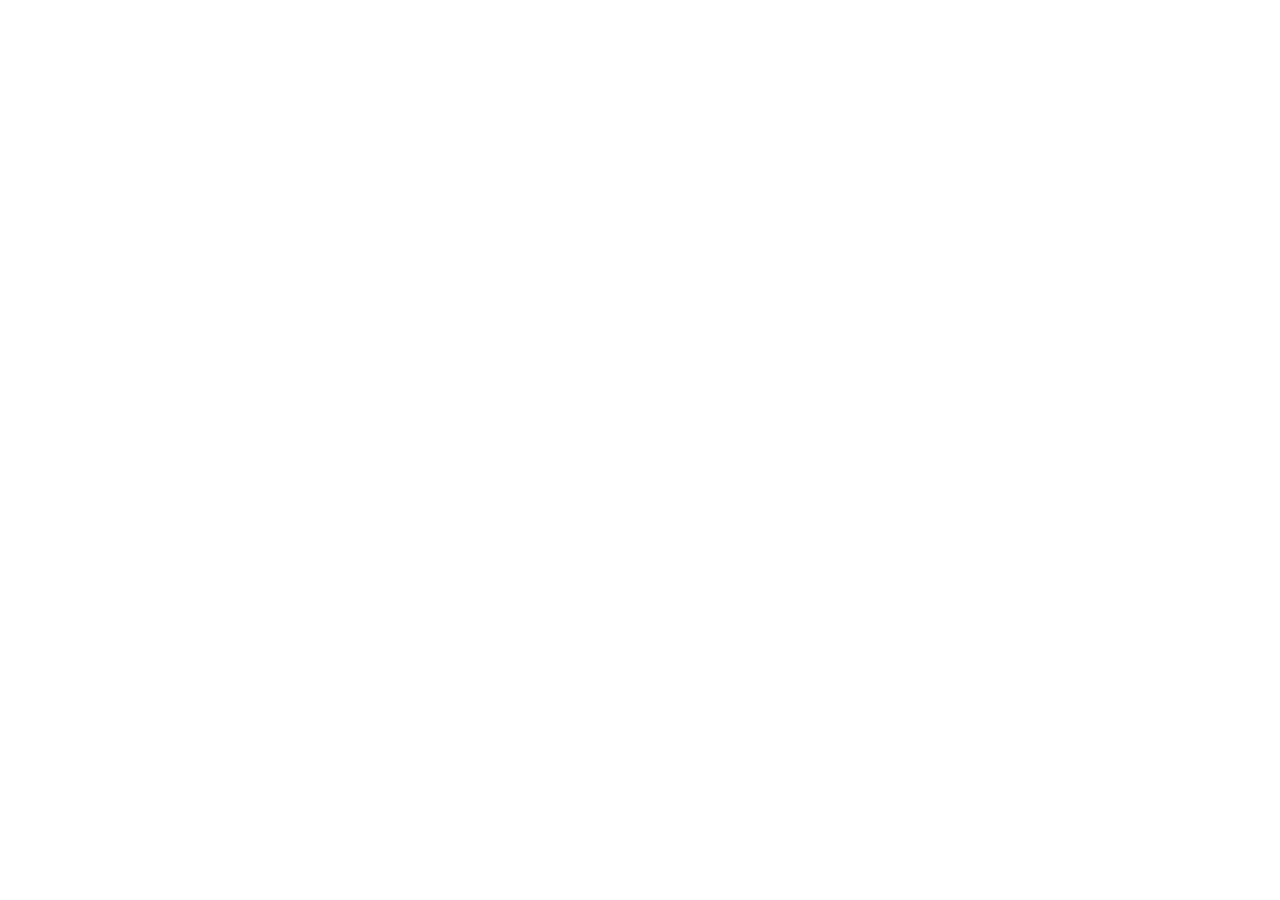
==== index.html @ a654cc59 "initial commit" ====
<!doctype html>
<html lang="en">
  <head>
    <meta charset="UTF-8" />
    <meta name="viewport" content="width=device-width, initial-scale=1.0" />
    <title>Antonio Ibarra</title>
  </head>
  <body></body>
</html>
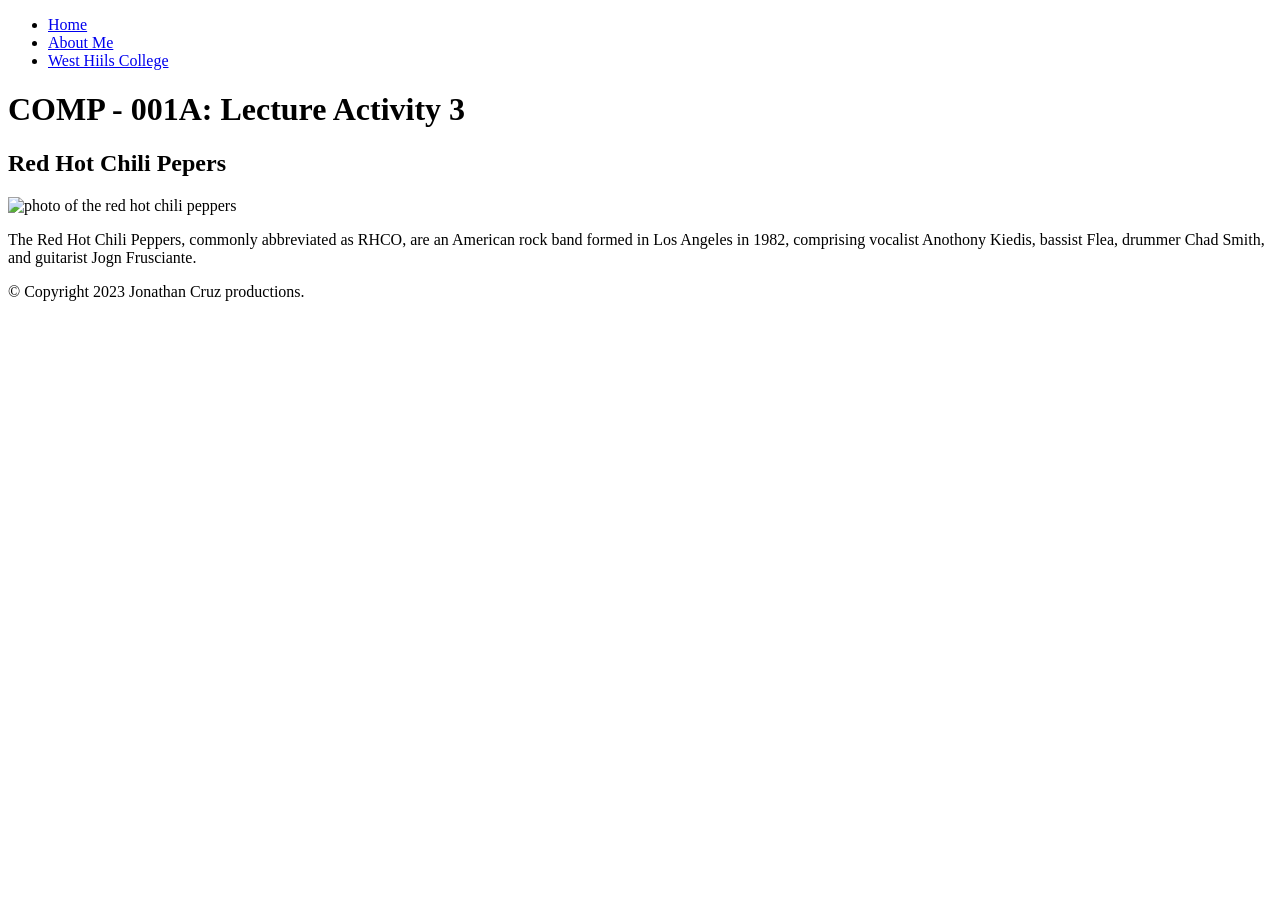
==== commit 84efd241: "initial commit" ====
--- a/index.html
+++ b/index.html
@@ -4,6 +4,50 @@
     <meta charset="UTF-8" />
     <meta name="viewport" content="width=device-width, initial-scale=1.0" />
     <title>Antonio Ibarra</title>
+    <!-- This Line adds a shortcut icon -->
+    <link rel="shortcut icon" href="favicon.ico" />
   </head>
-  <body></body>
+  <body>
+    <header>
+      <!-- header content typically goes here -->
+      <nav>
+        <!-- unordered list with 3 items -->
+        <ul>
+          <li><a href="index.html" target="_self">Home</a></li>
+          <li><a href="about.html" target="_self">About Me</a></li>
+          <li>
+            <a href="https://westhillscollege.com" target="_black"
+              >West Hiils College</a
+            >
+          </li>
+        </ul>
+      </nav>
+      <h1>COMP - 001A: Lecture Activity 3</h1>
+    </header>
+    <main>
+      <!-- main content typically goes here -->
+      <section id="photos">
+        <!-- example of a single div set -->
+        <div>
+          <h2>Red Hot Chili Pepers</h2>
+          <img
+            src="images/image1.jpg"
+            alt="photo of the red hot chili peppers"
+          />
+          <p>
+            The Red Hot Chili Peppers, commonly abbreviated as RHCO, are an
+            American rock band formed in Los Angeles in 1982, comprising
+            vocalist Anothony Kiedis, bassist Flea, drummer Chad Smith, and
+            guitarist Jogn Frusciante.
+          </p>
+        </div>
+        <div></div>
+        <div></div>
+        <div></div>
+      </section>
+    </main>
+    <footer>
+      <p>&copy; Copyright 2023 Jonathan Cruz productions.</p>
+    </footer>
+  </body>
 </html>
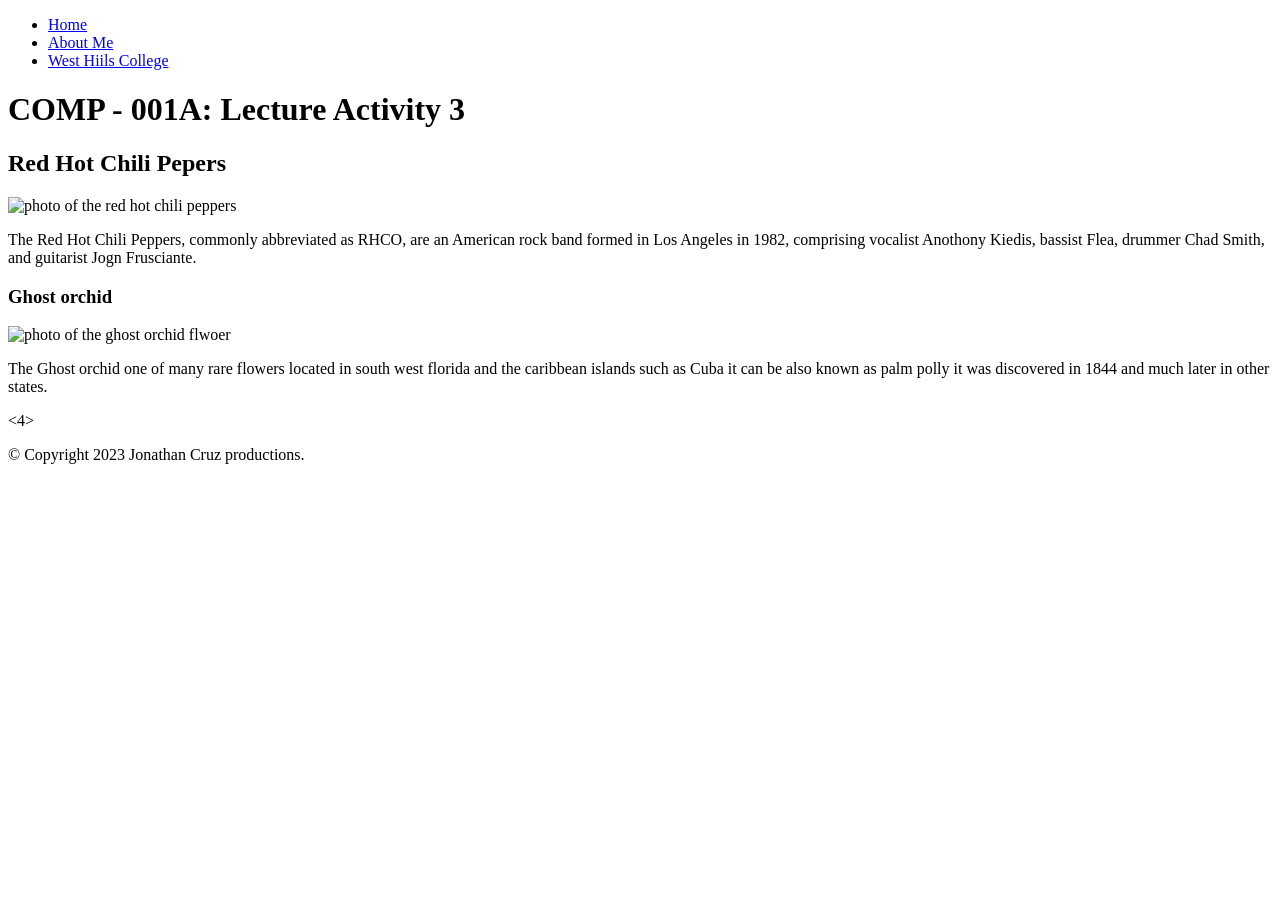
==== commit 031274c6: "initial commit" ====
--- a/index.html
+++ b/index.html
@@ -6,6 +6,7 @@
     <title>Antonio Ibarra</title>
     <!-- This Line adds a shortcut icon -->
     <link rel="shortcut icon" href="favicon.ico" />
+    <link rel="shortcut icon" href="index.css" />
   </head>
   <body>
     <header>
@@ -41,8 +42,18 @@
             guitarist Jogn Frusciante.
           </p>
         </div>
-        <div></div>
-        <div></div>
+        <div>
+          <h3>Ghost orchid</h3>
+          <img src="image/image2.jpg" alt="photo of the ghost orchid flwoer" />
+          <p>
+            The Ghost orchid one of many rare flowers located in south west florida
+            and the caribbean islands such as Cuba it can be also known as 
+            palm polly it was discovered in 1844 and much later in other states.
+          </p>
+        </div>
+        <div>
+          <4></4>
+        </div>
         <div></div>
       </section>
     </main>
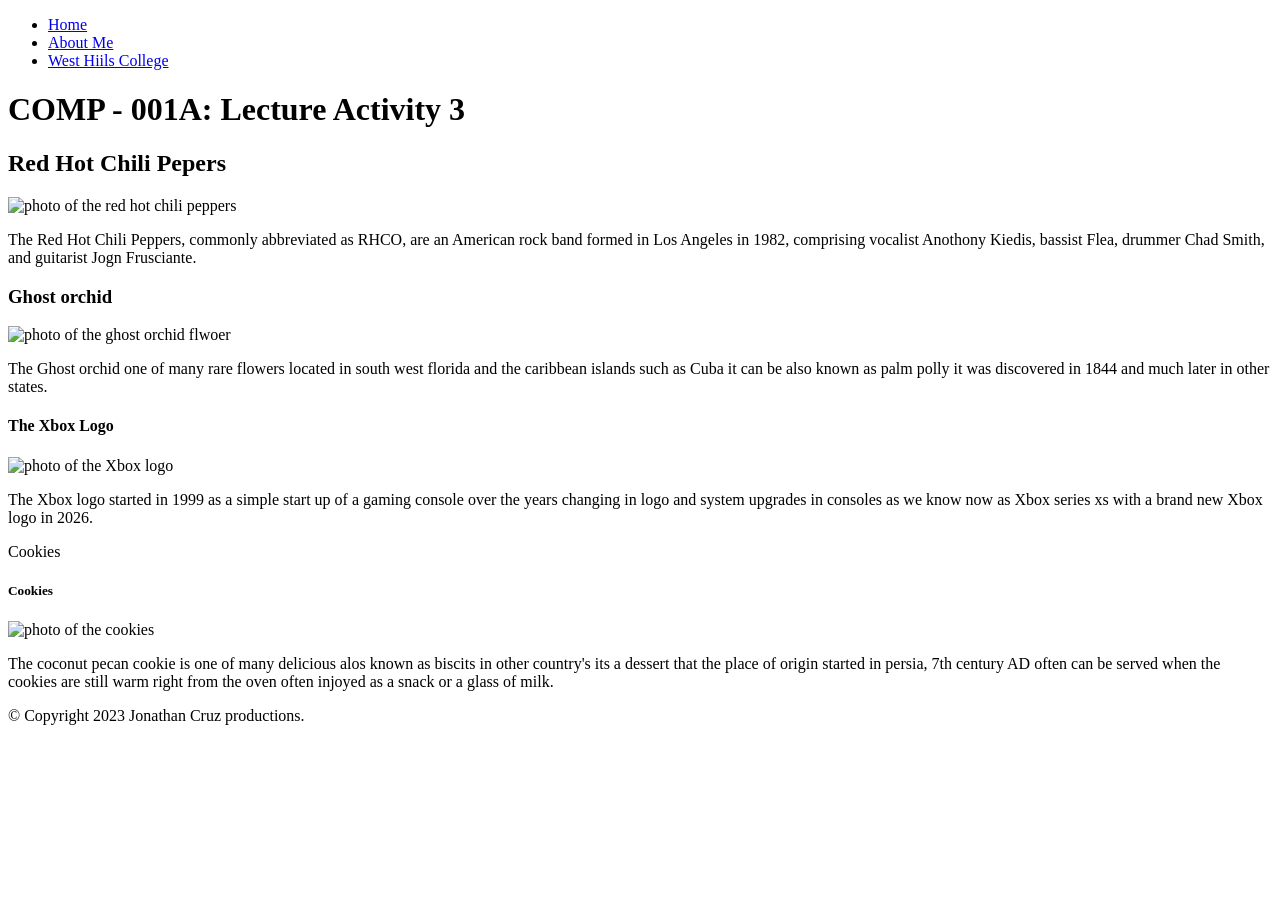
==== commit a61d274d: "initial commit" ====
--- a/index.html
+++ b/index.html
@@ -6,7 +6,7 @@
     <title>Antonio Ibarra</title>
     <!-- This Line adds a shortcut icon -->
     <link rel="shortcut icon" href="favicon.ico" />
-    <link rel="shortcut icon" href="index.css" />
+    <link rel="stylesheet" href="index.css" />
   </head>
   <body>
     <header>
@@ -46,15 +46,32 @@
           <h3>Ghost orchid</h3>
           <img src="image/image2.jpg" alt="photo of the ghost orchid flwoer" />
           <p>
-            The Ghost orchid one of many rare flowers located in south west florida
-            and the caribbean islands such as Cuba it can be also known as 
-            palm polly it was discovered in 1844 and much later in other states.
+            The Ghost orchid one of many rare flowers located in south west
+            florida and the caribbean islands such as Cuba it can be also known
+            as palm polly it was discovered in 1844 and much later in other
+            states.
           </p>
         </div>
         <div>
-          <4></4>
+          <h4>The Xbox Logo</h4>
+          <img src="image/image3.jpg" alt="photo of the Xbox logo" />
+          <p>
+            The Xbox logo started in 1999 as a simple start up of a gaming
+            console over the years changing in logo and system upgrades in
+            consoles as we know now as Xbox series xs with a brand new Xbox logo
+            in 2026.
+          </p>
         </div>
-        <div></div>
+        <div>Cookies</div>
+        <h5>Cookies</h5>
+        <img src="image/image4.jpg" alt="photo of the cookies" />
+        <p>
+          The coconut pecan cookie is one of many delicious alos known as
+          biscits in other country's its a dessert that the place of origin
+          started in persia, 7th century AD often can be served when the cookies
+          are still warm right from the oven often injoyed as a snack or a glass
+          of milk.
+        </p>
       </section>
     </main>
     <footer>
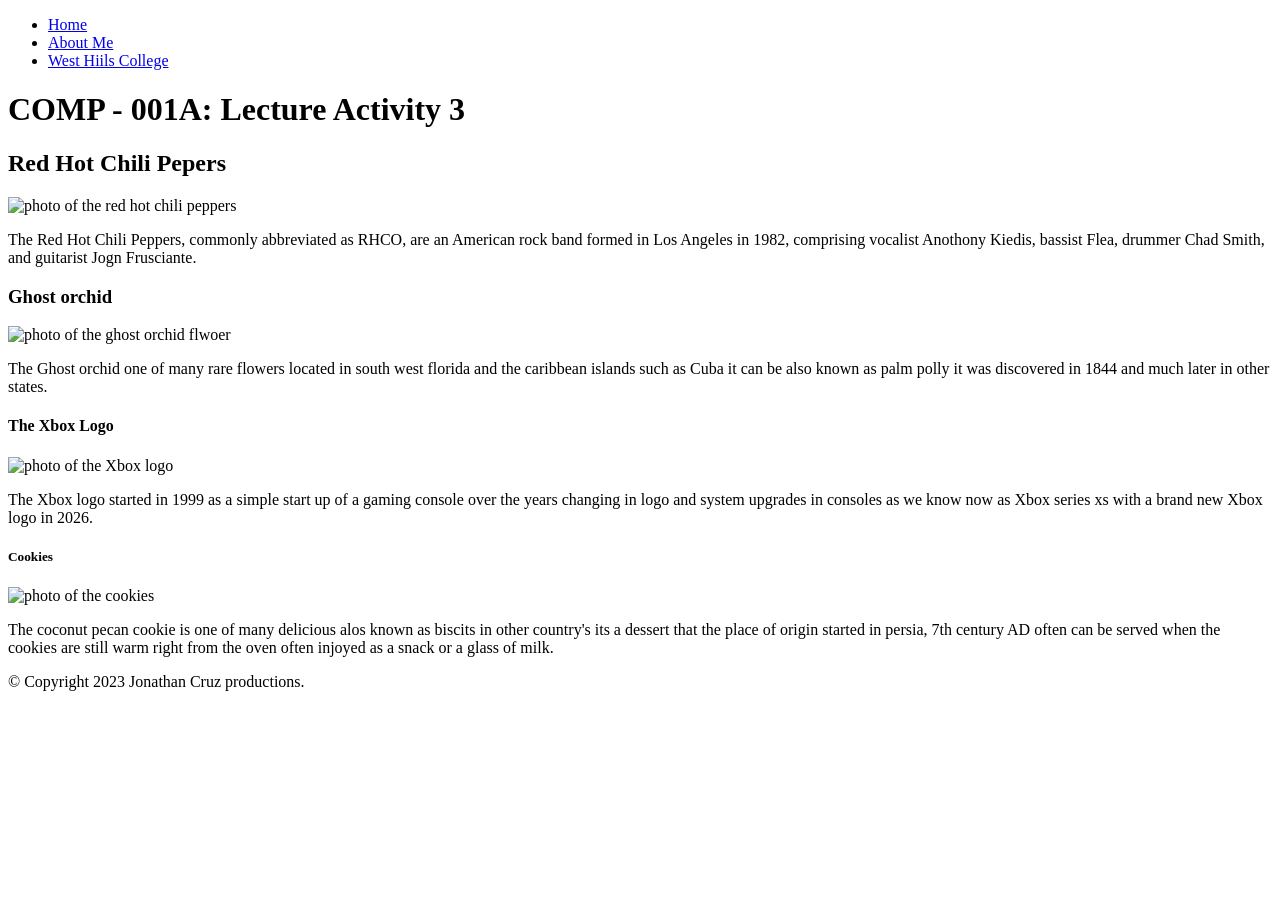
==== commit 966338ae: "initial commit" ====
--- a/index.html
+++ b/index.html
@@ -1,18 +1,19 @@
 <!doctype html>
+<!-- This part of the code is to show how to use the elemnets and what goes inside correctly. -->
 <html lang="en">
   <head>
     <meta charset="UTF-8" />
     <meta name="viewport" content="width=device-width, initial-scale=1.0" />
     <title>Antonio Ibarra</title>
-    <!-- This Line adds a shortcut icon -->
+    <!-- I will use links so that you can see my css code and my index code when clicking on the link. -->
     <link rel="shortcut icon" href="favicon.ico" />
     <link rel="stylesheet" href="index.css" />
   </head>
   <body>
     <header>
-      <!-- header content typically goes here -->
+      <!-- In the header content I will show what codes go inside. -->
       <nav>
-        <!-- unordered list with 3 items -->
+        <!-- I will show you the list of the names. -->
         <ul>
           <li><a href="index.html" target="_self">Home</a></li>
           <li><a href="about.html" target="_self">About Me</a></li>
@@ -62,16 +63,17 @@
             in 2026.
           </p>
         </div>
-        <div>Cookies</div>
-        <h5>Cookies</h5>
-        <img src="image/image4.jpg" alt="photo of the cookies" />
-        <p>
-          The coconut pecan cookie is one of many delicious alos known as
-          biscits in other country's its a dessert that the place of origin
-          started in persia, 7th century AD often can be served when the cookies
-          are still warm right from the oven often injoyed as a snack or a glass
-          of milk.
-        </p>
+        <div>
+          <h5>Cookies</h5>
+          <img src="image/image4.jpg" alt="photo of the cookies" />
+          <p>
+            The coconut pecan cookie is one of many delicious alos known as
+            biscits in other country's its a dessert that the place of origin
+            started in persia, 7th century AD often can be served when the
+            cookies are still warm right from the oven often injoyed as a snack
+            or a glass of milk.
+          </p>
+        </div>
       </section>
     </main>
     <footer>
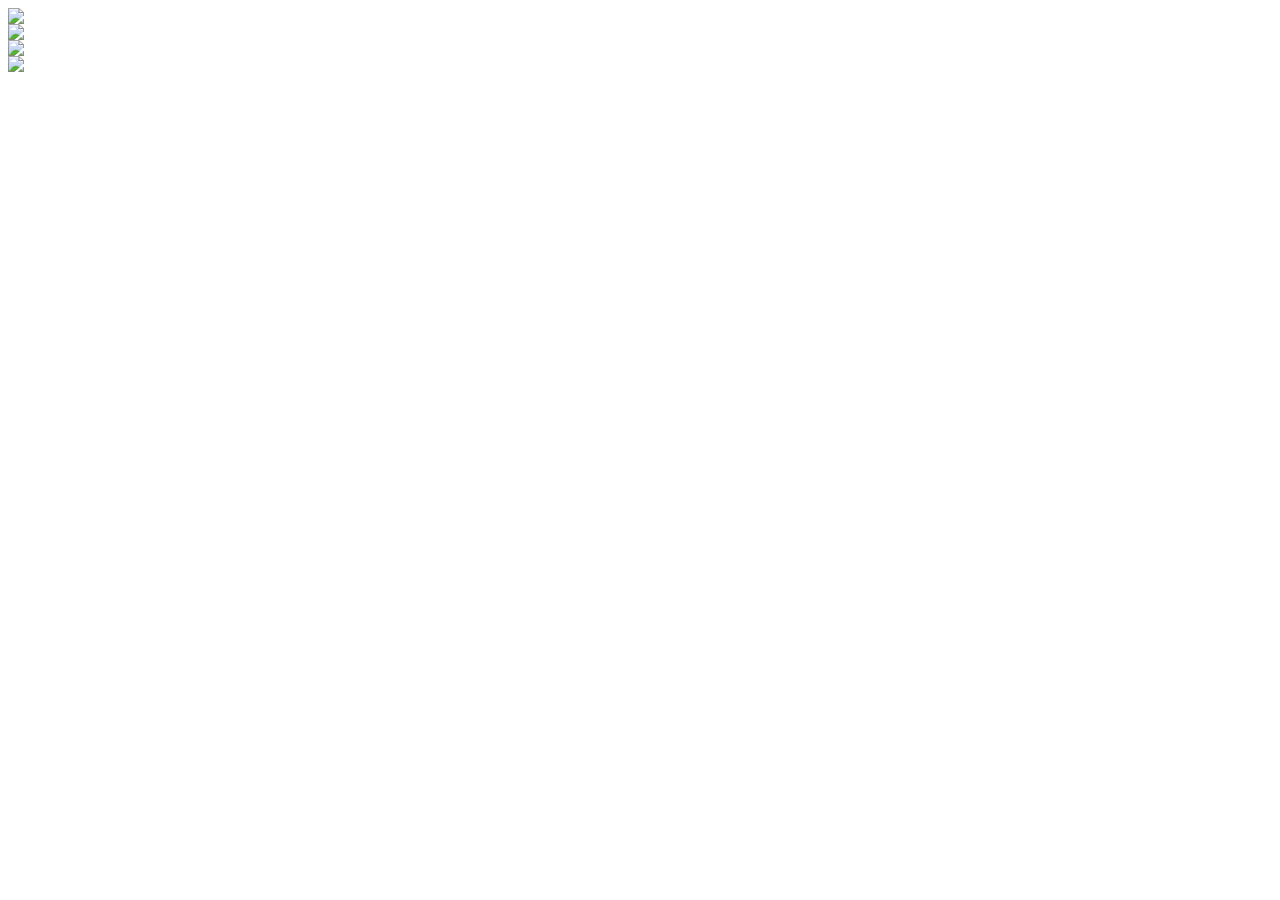
==== commit fb810f85: "initial commit" ====
--- a/index.html
+++ b/index.html
@@ -18,7 +18,7 @@
           <li><a href="index.html" target="_self">Home</a></li>
           <li><a href="about.html" target="_self">About Me</a></li>
           <li>
-            <a href="https://westhillscollege.com" target="_black"
+            <a href="https://westhillscollege.com" target="_blank"
               >West Hiils College</a
             >
           </li>
@@ -27,9 +27,9 @@
       <h1>COMP - 001A: Lecture Activity 3</h1>
     </header>
     <main>
-      <!-- main content typically goes here -->
+      <!-- main content typically goes here like a photo. -->
       <section id="photos">
-        <!-- example of a single div set -->
+        <!-- example of a single div set and what goes insidel like a h2 and the image followed by a paragragh.-->
         <div>
           <h2>Red Hot Chili Pepers</h2>
           <img
@@ -43,6 +43,7 @@
             guitarist Jogn Frusciante.
           </p>
         </div>
+        <!-- what goea inside the second div is h3 and a image followed by a paragragh. -->
         <div>
           <h3>Ghost orchid</h3>
           <img src="image/image2.jpg" alt="photo of the ghost orchid flwoer" />
@@ -53,6 +54,7 @@
             states.
           </p>
         </div>
+        <!-- what goes in the third div is h4 and a image followed by a paragragh. -->
         <div>
           <h4>The Xbox Logo</h4>
           <img src="image/image3.jpg" alt="photo of the Xbox logo" />
@@ -64,6 +66,7 @@
           </p>
         </div>
         <div>
+          <!-- what goes in the fifth div is h5 and a image followed by a paragragh. -->
           <h5>Cookies</h5>
           <img src="image/image4.jpg" alt="photo of the cookies" />
           <p>
@@ -77,6 +80,7 @@
       </section>
     </main>
     <footer>
+      <!--In the footer will belong a p and the copy rigth of jonathan cruz produtions -->
       <p>&copy; Copyright 2023 Jonathan Cruz productions.</p>
     </footer>
   </body>
--- a/index.css
+++ b/index.css
@@ -0,0 +1,85 @@
+html {
+  color: black;
+}
+head {
+  color: black;
+}
+meta {
+  color: black;
+  font-size: 0px;
+}
+title {
+  color: black;
+  font-size: 0px;
+}
+link {
+  color: black;
+  font-size: 0px;
+}
+body {
+  color: black;
+  font-size: 0px;
+}
+header {
+  color: black;
+  font-size: 0px;
+}
+nav {
+  color: black;
+  font-size: 0px;
+}
+ul {
+  color: black;
+  font-size: 0px;
+}
+li {
+  color: black;
+  font-size: 0px;
+}
+a {
+  color: black;
+  font-size: 0;
+}
+h1 {
+  color: black;
+  font-size: 0px;
+}
+h2 {
+  color: black;
+  font-size: 0px;
+}
+h3 {
+  color: black;
+  font-size: 0px;
+}
+h4 {
+  color: black;
+  font-size: 0px;
+}
+h5 {
+  color: black;
+  font-size: 0px;
+}
+main {
+  color: black;
+  font-size: 0px;
+}
+section {
+  color: black;
+  font-size: 0px;
+}
+div {
+  color: black;
+  font-size: 0px;
+}
+img {
+  font-size: 0px;
+}
+p {
+  color: black;
+  font-size: 0px;
+}
+footer {
+  color: black;
+  font-size: 0px;
+}
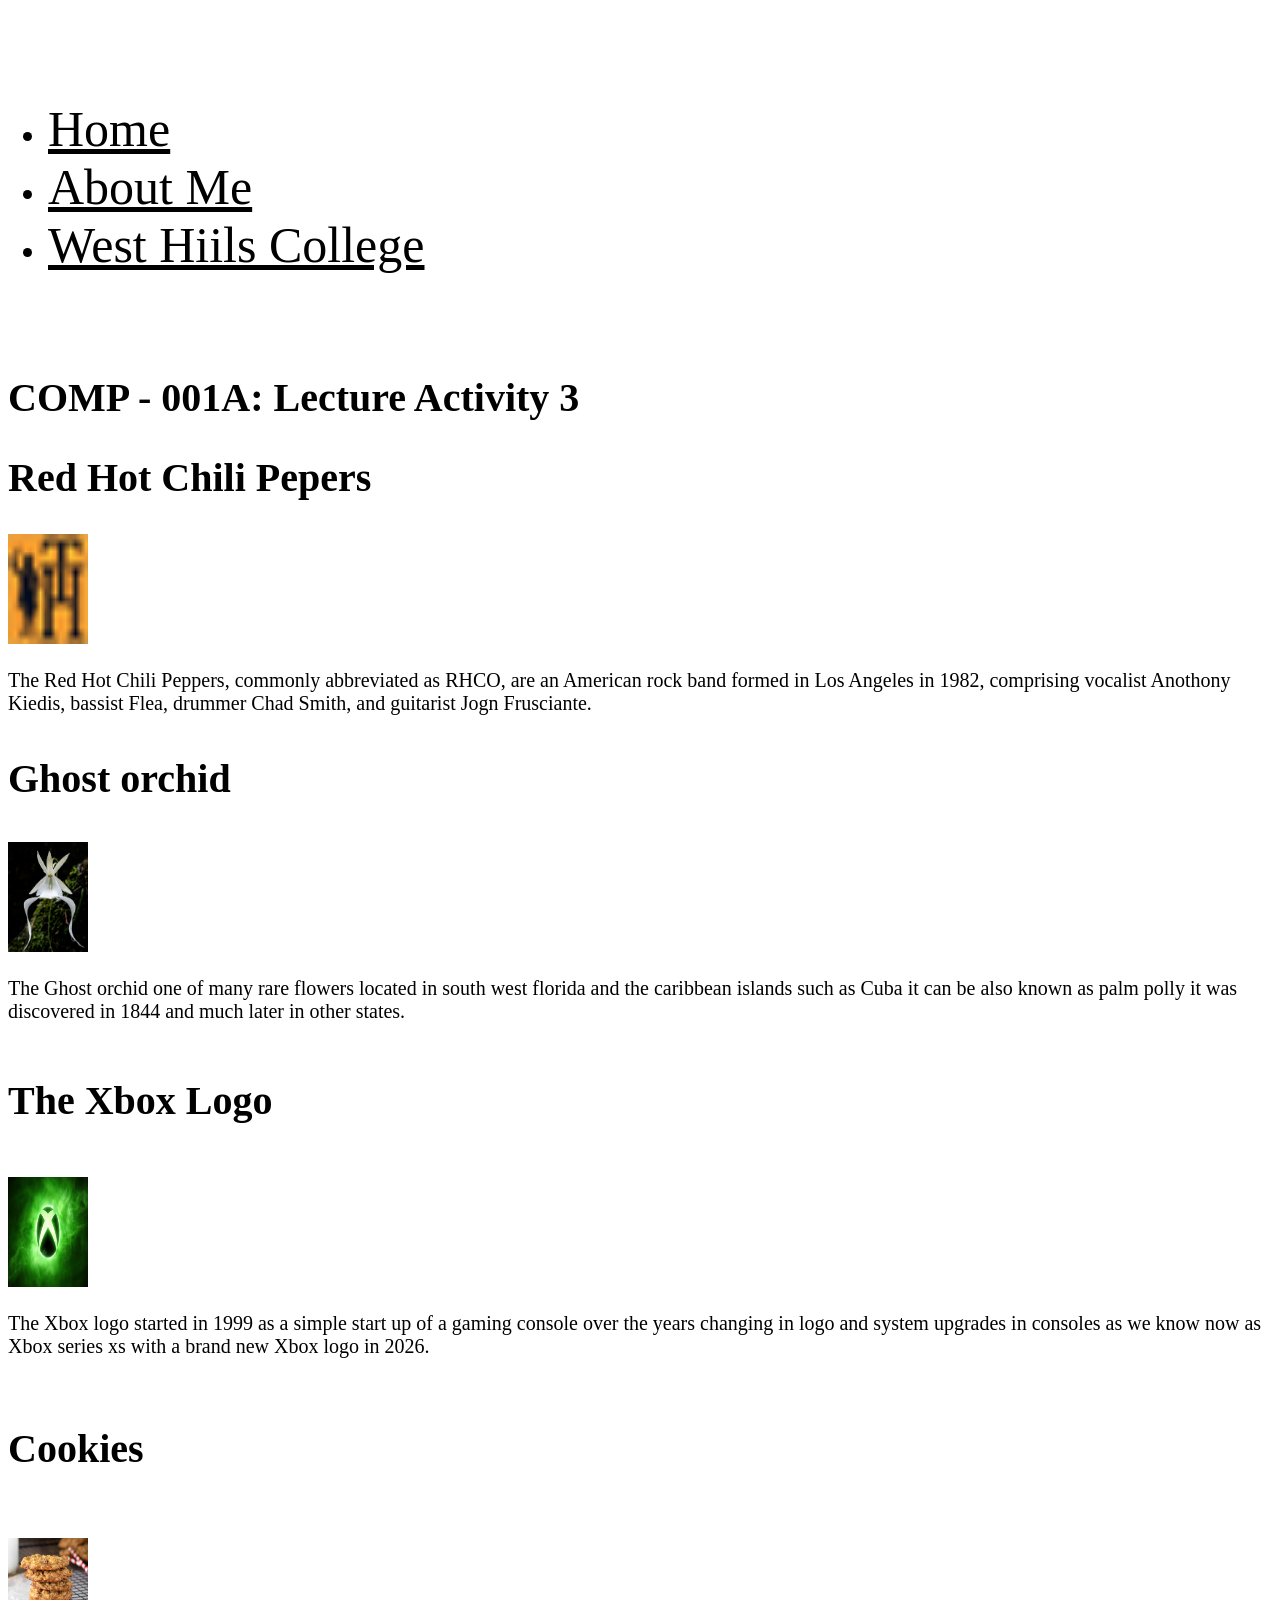
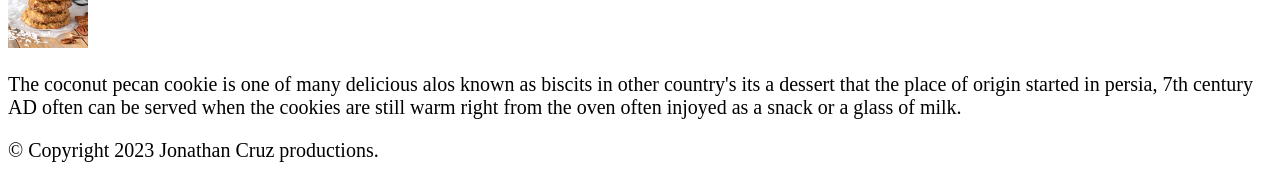
==== commit 13b1406d: "intial commit index.html and index.css" ====
--- a/index.html
+++ b/index.html
@@ -33,8 +33,8 @@
         <div>
           <h2>Red Hot Chili Pepers</h2>
           <img
-            src="images/image1.jpg"
-            alt="photo of the red hot chili peppers"
+            src="favicon.ico/favicon.jpg"
+            alt="Photo of the red hot chili peppers"
           />
           <p>
             The Red Hot Chili Peppers, commonly abbreviated as RHCO, are an
@@ -46,7 +46,10 @@
         <!-- what goea inside the second div is h3 and a image followed by a paragragh. -->
         <div>
           <h3>Ghost orchid</h3>
-          <img src="image/image2.jpg" alt="photo of the ghost orchid flwoer" />
+          <img
+            src="favicon.ico/ghostorchid.jpg"
+            alt="Photo of the ghost orchid flower"
+          />
           <p>
             The Ghost orchid one of many rare flowers located in south west
             florida and the caribbean islands such as Cuba it can be also known
@@ -57,7 +60,7 @@
         <!-- what goes in the third div is h4 and a image followed by a paragragh. -->
         <div>
           <h4>The Xbox Logo</h4>
-          <img src="image/image3.jpg" alt="photo of the Xbox logo" />
+          <img src="favicon.ico/xbox.jpg" alt="Photo of the Xbox logo" />
           <p>
             The Xbox logo started in 1999 as a simple start up of a gaming
             console over the years changing in logo and system upgrades in
@@ -68,7 +71,7 @@
         <div>
           <!-- what goes in the fifth div is h5 and a image followed by a paragragh. -->
           <h5>Cookies</h5>
-          <img src="image/image4.jpg" alt="photo of the cookies" />
+          <img src="favicon.ico/cookies.jpg" alt="Photo of the cookies" />
           <p>
             The coconut pecan cookie is one of many delicious alos known as
             biscits in other country's its a dessert that the place of origin
--- a/index.css
+++ b/index.css
@@ -1,85 +1,105 @@
+/* html color is black */
 html {
   color: black;
 }
+/* My head will contain black as color and the font-size will be 100px. */
 head {
   color: black;
+  font-size: 100px;
 }
+/* My meta color will be black and the font-size will be 60px. */
 meta {
   color: black;
-  font-size: 0px;
+  font-size: 60px;
 }
+/* My title will black in color and the font-size will be 60px. */
 title {
   color: black;
-  font-size: 0px;
+  font-size: 60px;
 }
+/* My link will be black in color. */
 link {
   color: black;
-  font-size: 0px;
 }
+/* The body will be black in color. */
 body {
   color: black;
-  font-size: 0px;
 }
+/* The header will be black in color and the font-size will be 100px to make it bigger for visible eye site. */
 header {
   color: black;
-  font-size: 0px;
+  font-size: 100px;
 }
+/* My nav will be black in color. */
 nav {
   color: black;
-  font-size: 0px;
 }
+/* My ul will be have black in color. */
 ul {
   color: black;
-  font-size: 0px;
 }
 li {
+  /* My li will have black in color and the font-size will be 30px making the dots visible. */
   color: black;
-  font-size: 0px;
+  font-size: 30px;
 }
+/* My a will have black in color and my font-size will be 50px maing visible for eye-sight. */
 a {
   color: black;
-  font-size: 0;
+  font-size: 50px;
 }
+/* My h1 will be black in color and the font-size will be 40px to make it bigger for visible eye-sight. */
 h1 {
   color: black;
-  font-size: 0px;
+  font-size: 40px;
 }
 h2 {
+  /* My h2 will be black in color and the font-size will be 40px to make it bigger for visible eye-sight. */
   color: black;
-  font-size: 0px;
-}
+  font-size: 40px;
+} /* My h3 will be black in color and the font-size will be 40px to make it bigger for visible eye-sight.*/
 h3 {
   color: black;
-  font-size: 0px;
+  font-size: 40px;
 }
+/* My h4 will be black in color and the font-size will be 40px to make it bigger for visible eye-sight. */
 h4 {
   color: black;
-  font-size: 0px;
+  font-size: 40px;
 }
+/* My h5 will be black in color and the fon-size will be 40px to make it bigger for visible eye-sight. */
 h5 {
   color: black;
-  font-size: 0px;
+  font-size: 40px;
 }
+/* My main will be black as a color and the font-size will be 20px making it visible for eye-sight. */
 main {
   color: black;
-  font-size: 0px;
+  font-size: 20px;
 }
+/* My section will be black in color. */
 section {
   color: black;
-  font-size: 0px;
 }
+/* My div color will be black in color */
 div {
   color: black;
-  font-size: 0px;
 }
+/* My image will have the font-size 20px, my background- color will be aquamarine, my width will be
+    80px and my hight will be 110px making it visible for eye-sight. */
 img {
-  font-size: 0px;
+  font-size: 20px;
+  background-color: aquamarine;
+  width: 80px;
+  height: 110px;
 }
+/* My p will be black in color and the font-size will be 20px making visible for eye-sight. */
 p {
   color: black;
-  font-size: 0px;
+  font-size: 20px;
 }
+/* My footer will be black in color and the font-size will be 20px making visible for eye-sight. */
 footer {
   color: black;
-  font-size: 0px;
+  font-size: 20px;
 }
